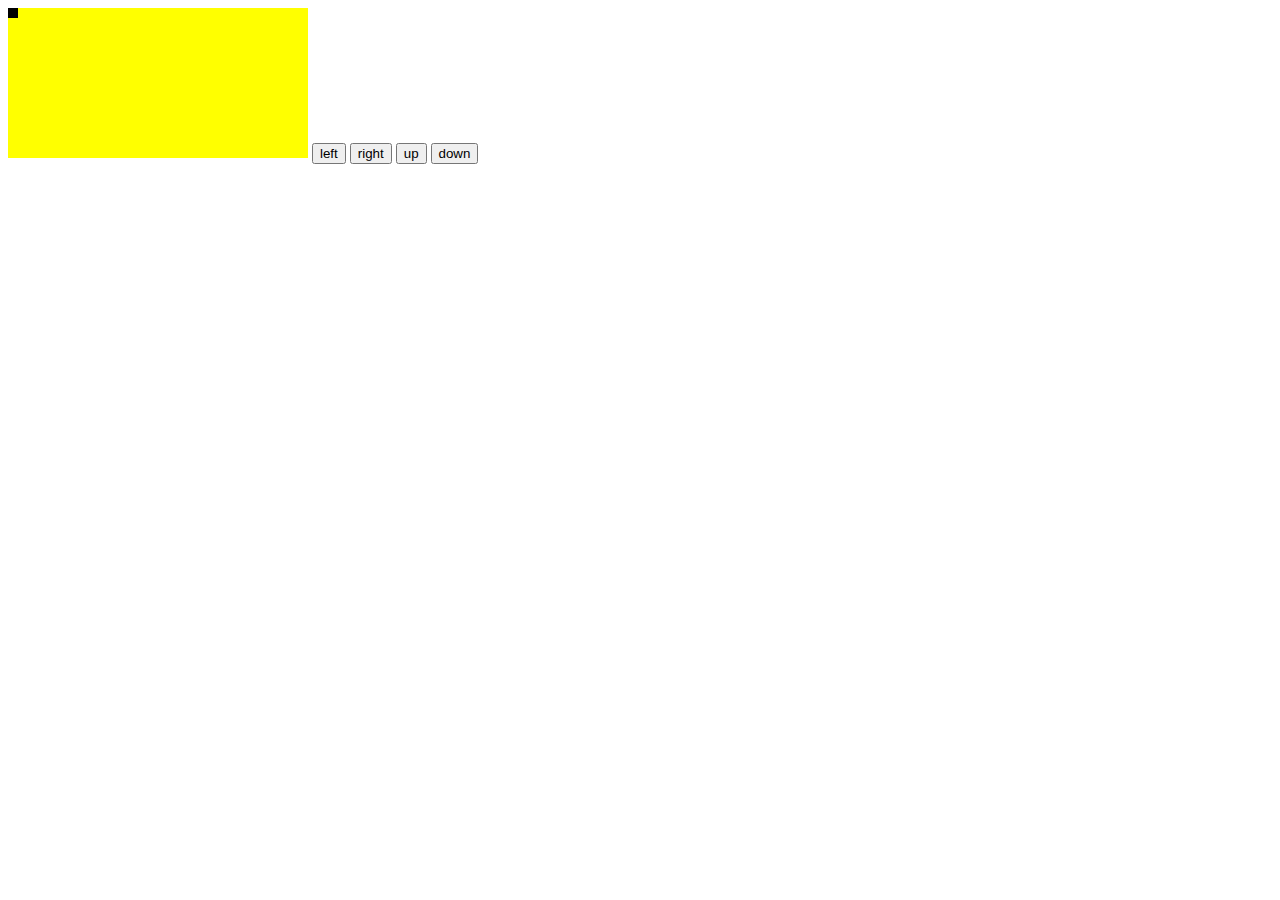
==== test.html @ 82fdbb98 "Third commit." ====
<!DOCTYPE html>
<html lang="en">
<head>
    <meta charset="UTF-8">
    <meta name="viewport" content="width=device-width, initial-scale=1.0">
    <meta http-equiv="X-UA-Compatible" content="ie=edge">
    <title>Document</title>
</head>
<body>
    <canvas id="canvas" style="background:yellow"></canvas>
    <button onclick="left()">left</button>
    <button onclick="right()">right</button>
    <button onclick="up()">up</button>
    <button onclick="down()">down</button>
    
    
    <script>
        const canvas = document.getElementById('canvas');
        const ctx = canvas.getContext('2d');

        var x = 0;
        var y = 0;

        function left() {
            console.log(canvas.width)
            x = x < canvas.width - 10 ? x += 1 : canvas.width - 10;
        }
        function right() {
            x = x > 0 ? x -= 1 : 0
        }
        function down() {
            y = y < canvas.height - 10 ? y += 1 : canvas.height - 10;
            y += 1
        }
        function up() {
            y = y > 0 ? y -= 1 : 0
        }

        function nemo() {
            ctx.fillStyle = 'black';
            ctx.fillRect(x, y, 10, 10)
        }
        

        function draw() {
            ctx.clearRect(0, 0, canvas.width, canvas.height);
            nemo();
        }

        setInterval(draw, 10);
    
    
    </script>
</body>
</html>
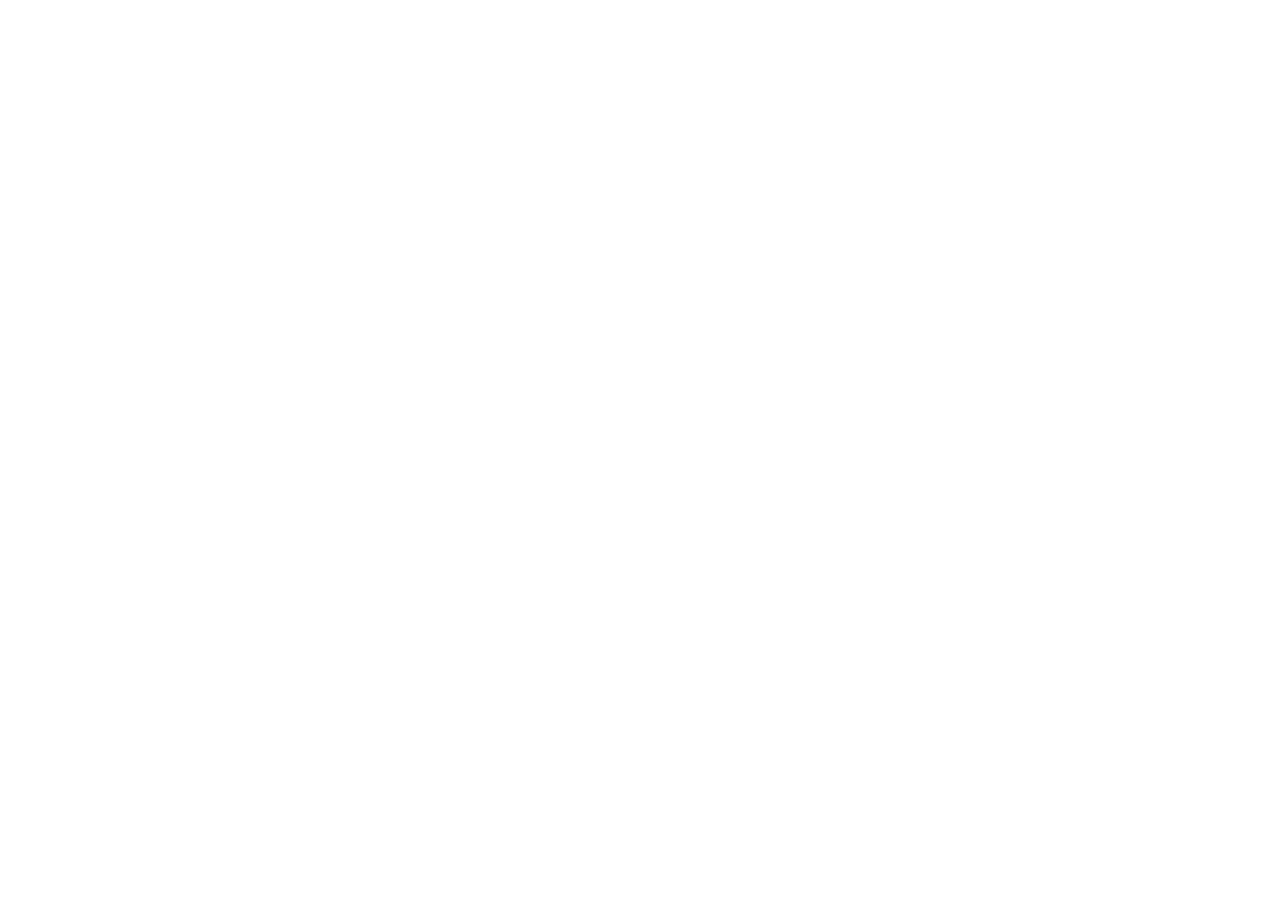
==== commit f82f5f4f: "Create test file." ====
--- a/test.html
+++ b/test.html
@@ -2,54 +2,17 @@
 <html lang="en">
 <head>
     <meta charset="UTF-8">
+    <meta http-equiv="X-UA-Compatible" content="IE=edge">
     <meta name="viewport" content="width=device-width, initial-scale=1.0">
-    <meta http-equiv="X-UA-Compatible" content="ie=edge">
     <title>Document</title>
+    <style>
+
+    </style>
 </head>
 <body>
-    <canvas id="canvas" style="background:yellow"></canvas>
-    <button onclick="left()">left</button>
-    <button onclick="right()">right</button>
-    <button onclick="up()">up</button>
-    <button onclick="down()">down</button>
-    
-    
+
     <script>
-        const canvas = document.getElementById('canvas');
-        const ctx = canvas.getContext('2d');
 
-        var x = 0;
-        var y = 0;
-
-        function left() {
-            console.log(canvas.width)
-            x = x < canvas.width - 10 ? x += 1 : canvas.width - 10;
-        }
-        function right() {
-            x = x > 0 ? x -= 1 : 0
-        }
-        function down() {
-            y = y < canvas.height - 10 ? y += 1 : canvas.height - 10;
-            y += 1
-        }
-        function up() {
-            y = y > 0 ? y -= 1 : 0
-        }
-
-        function nemo() {
-            ctx.fillStyle = 'black';
-            ctx.fillRect(x, y, 10, 10)
-        }
-        
-
-        function draw() {
-            ctx.clearRect(0, 0, canvas.width, canvas.height);
-            nemo();
-        }
-
-        setInterval(draw, 10);
-    
-    
     </script>
 </body>
 </html>